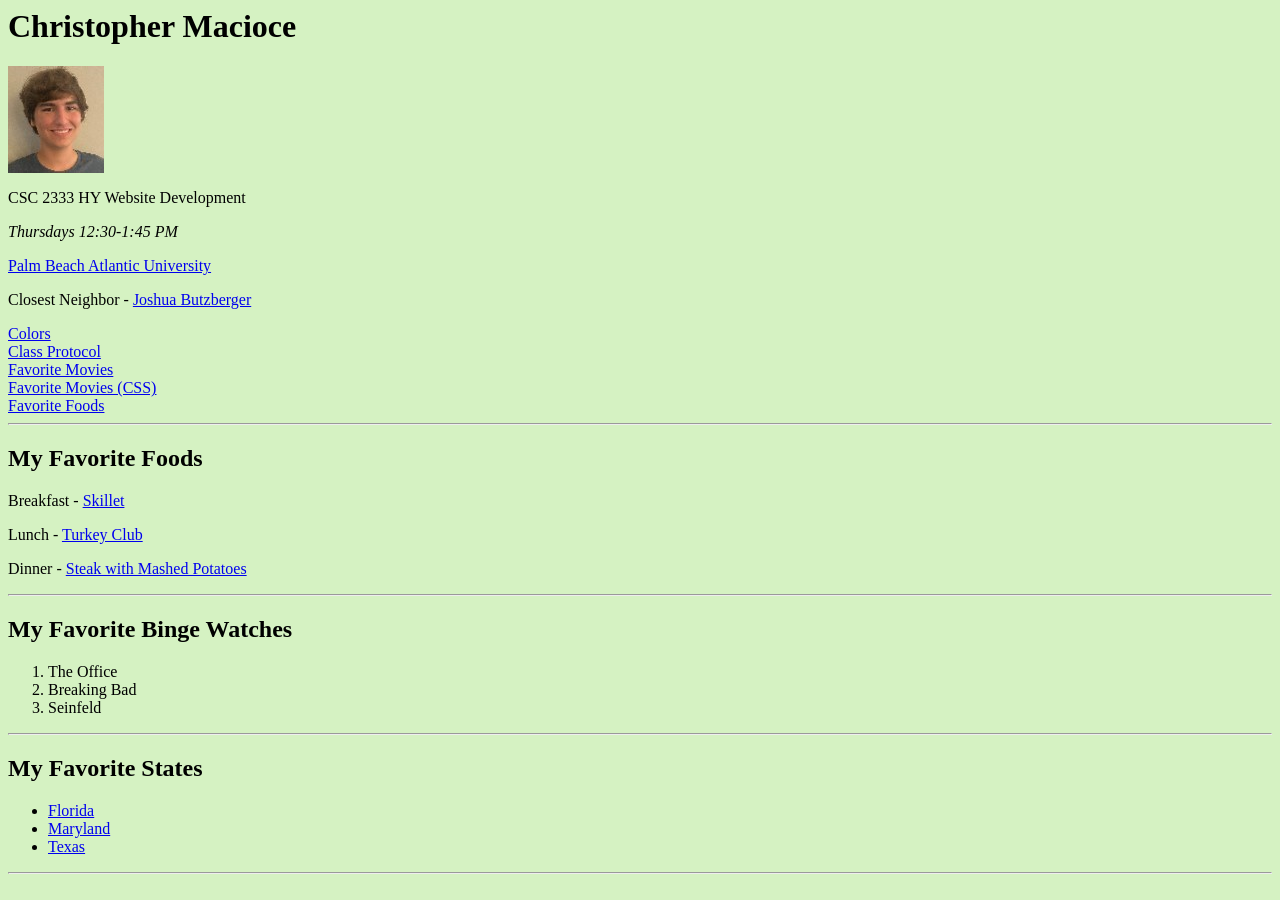
==== index.html @ f14eafac "Add files via upload" ====
<html>
<head>
<title>Christopher Macioce - Home</title>
<style>body {background-color: #FFF98F;}</style>
<link rel='stylesheet' href="aamaster.css">
</head>
<body>
<h1>Christopher Macioce</h1>
<img src="myphoto.jpg">
<p>CSC 2333 HY Website Development</p>
<p><i>Thursdays 12:30-1:45 PM</i></p>
<a href="https://www.pba.edu/">Palm Beach Atlantic University</a>
<br>
<p>Closest Neighbor - <a href="https://jbutz.com/">Joshua Butzberger</a></p>
<a href="colors.html">Colors</a>
<br>
<a href="class_protocol_macioce.html">Class Protocol</a>
<br>
<a href="movies.html">Favorite Movies</a>
<br>
<a href="movies_css.html">Favorite Movies (CSS)</a>
<br>
<a href="food.html">Favorite Foods</a>
<hr>
<h2>My Favorite Foods</h2>
<p>Breakfast - <a href="breakfast.png">Skillet</p></a>
<p>Lunch - <a href="lunch.png">Turkey Club</p></a>
<p>Dinner - <a href="dinner.png">Steak with Mashed Potatoes</p></a>
<hr>
<h2>My Favorite Binge Watches</h2>
<ol>
<li>The Office</li>
<li>Breaking Bad</li>
<li>Seinfeld</li>
</ol>
<hr>
<h2>My Favorite States</h2>
<ul>
<li><a href="https://en.wikipedia.org/wiki/Florida">Florida</li></a>
<li><a href="https://en.wikipedia.org/wiki/Maryland">Maryland</li></a>
<li><a href="https://en.wikipedia.org/wiki/Texas">Texas</li></a>
</ul>
<hr>
</body>
</html>
---- aamaster.css ----
/* Master Color */
/* Color 01 E1FCF9 */
/* Color 02 FFFD8F */
body {background-color: #D5F2C2;}
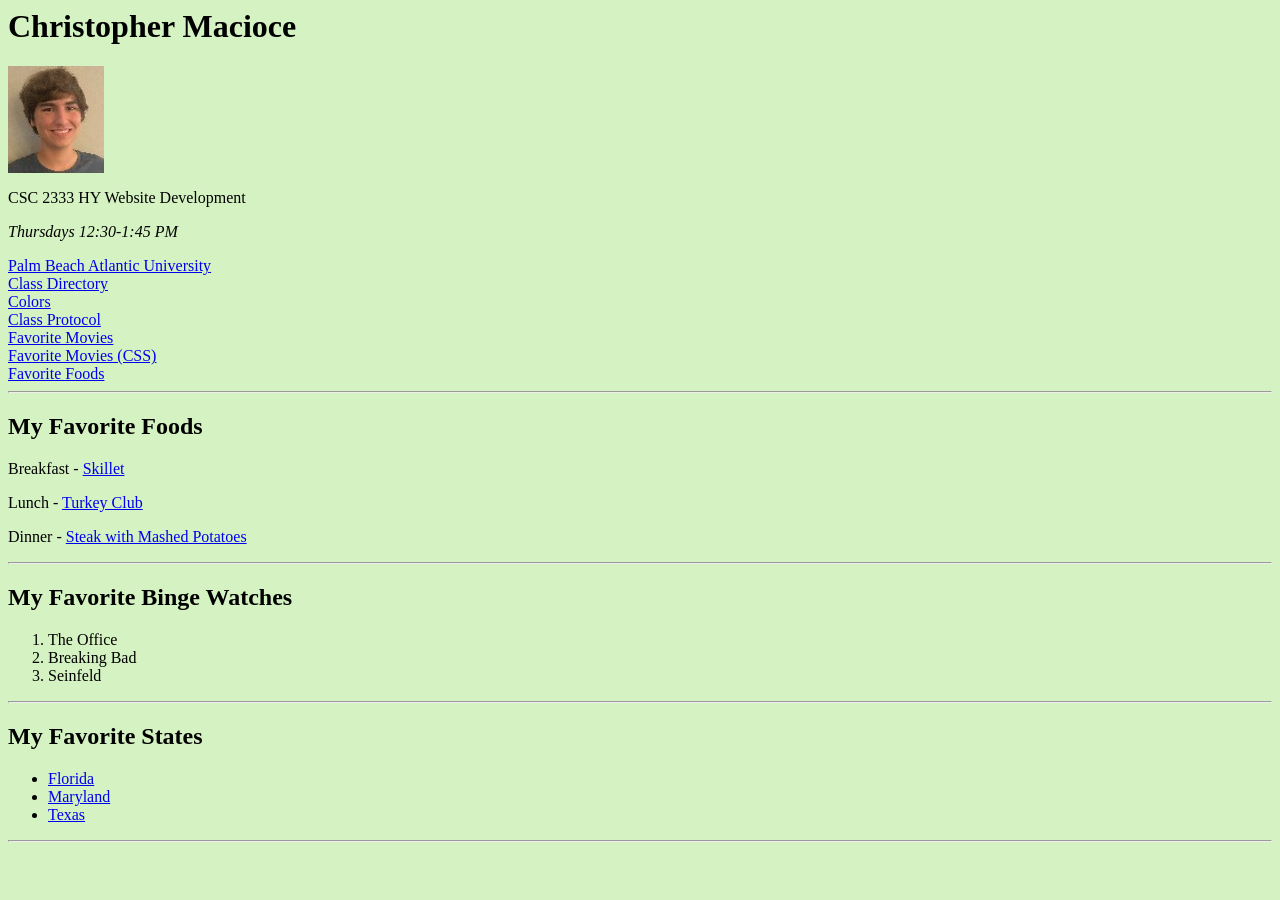
==== commit 80975cb9: "Add files via upload" ====
--- a/index.html
+++ b/index.html
@@ -11,7 +11,8 @@
 <p><i>Thursdays 12:30-1:45 PM</i></p>
 <a href="https://www.pba.edu/">Palm Beach Atlantic University</a>
 <br>
-<p>Closest Neighbor - <a href="https://jbutz.com/">Joshua Butzberger</a></p>
+<a href="directory.html">Class Directory</a>
+<br>
 <a href="colors.html">Colors</a>
 <br>
 <a href="class_protocol_macioce.html">Class Protocol</a>
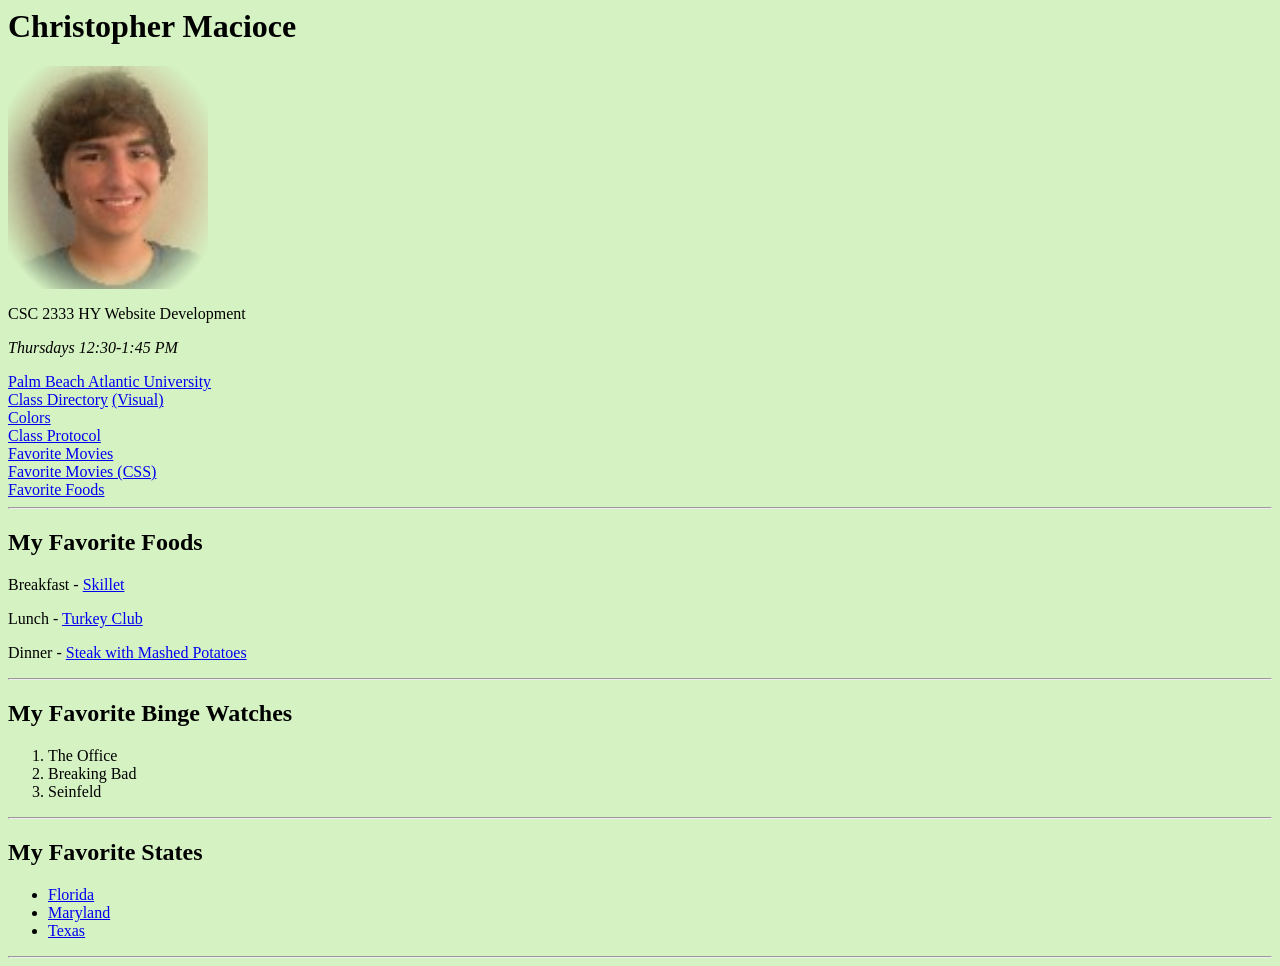
==== commit e33892c7: "Add files via upload" ====
--- a/index.html
+++ b/index.html
@@ -6,12 +6,16 @@
 </head>
 <body>
 <h1>Christopher Macioce</h1>
-<img src="myphoto.jpg">
+<img src="myphoto.jpg" width="200" style="
+border-radius: 10%;
+-webkit-mask-image: radial-gradientellipse 75% 75% at 50% 50%, black 50%, transparent 80%); mask-image: radial-gradient(ellipse 75% 75% at 50% 50%, black 50%, transparent 80%);
+">
 <p>CSC 2333 HY Website Development</p>
 <p><i>Thursdays 12:30-1:45 PM</i></p>
 <a href="https://www.pba.edu/">Palm Beach Atlantic University</a>
 <br>
 <a href="directory.html">Class Directory</a>
+<a href="visual_directory.html">(Visual)</a>
 <br>
 <a href="colors.html">Colors</a>
 <br>
--- a/aamaster.css
+++ b/aamaster.css
@@ -1,4 +1,4 @@
 /* Master Color */
 /* Color 01 E1FCF9 */
 /* Color 02 FFFD8F */
-body {background-color: #D5F2C2;}+body {background-color: #D5F2C2;}
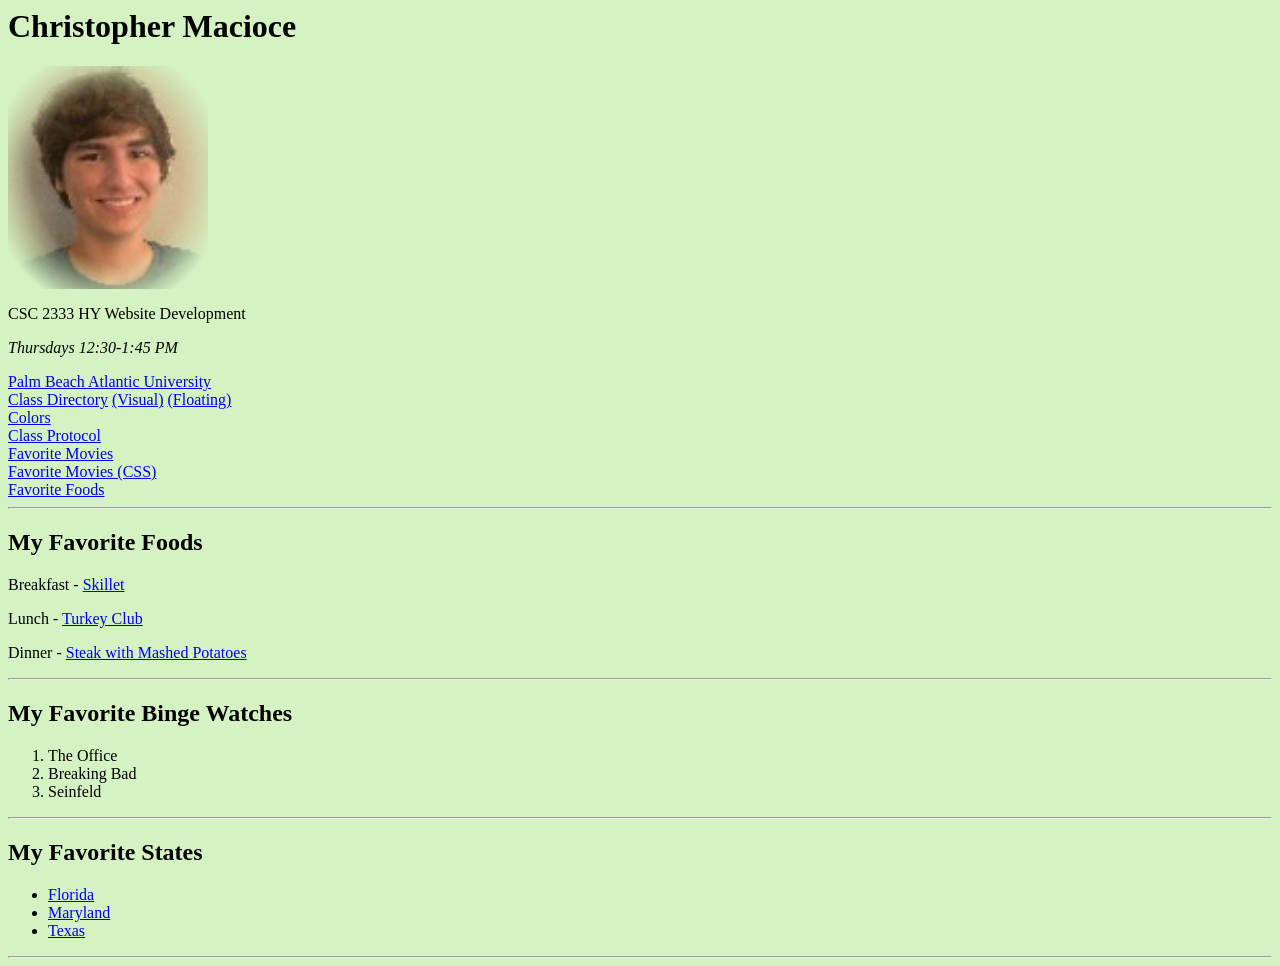
==== commit 5187c708: "Add files via upload" ====
--- a/index.html
+++ b/index.html
@@ -16,6 +16,7 @@
 <br>
 <a href="directory.html">Class Directory</a>
 <a href="visual_directory.html">(Visual)</a>
+<a href="floating_directory.html">(Floating)</a>
 <br>
 <a href="colors.html">Colors</a>
 <br>
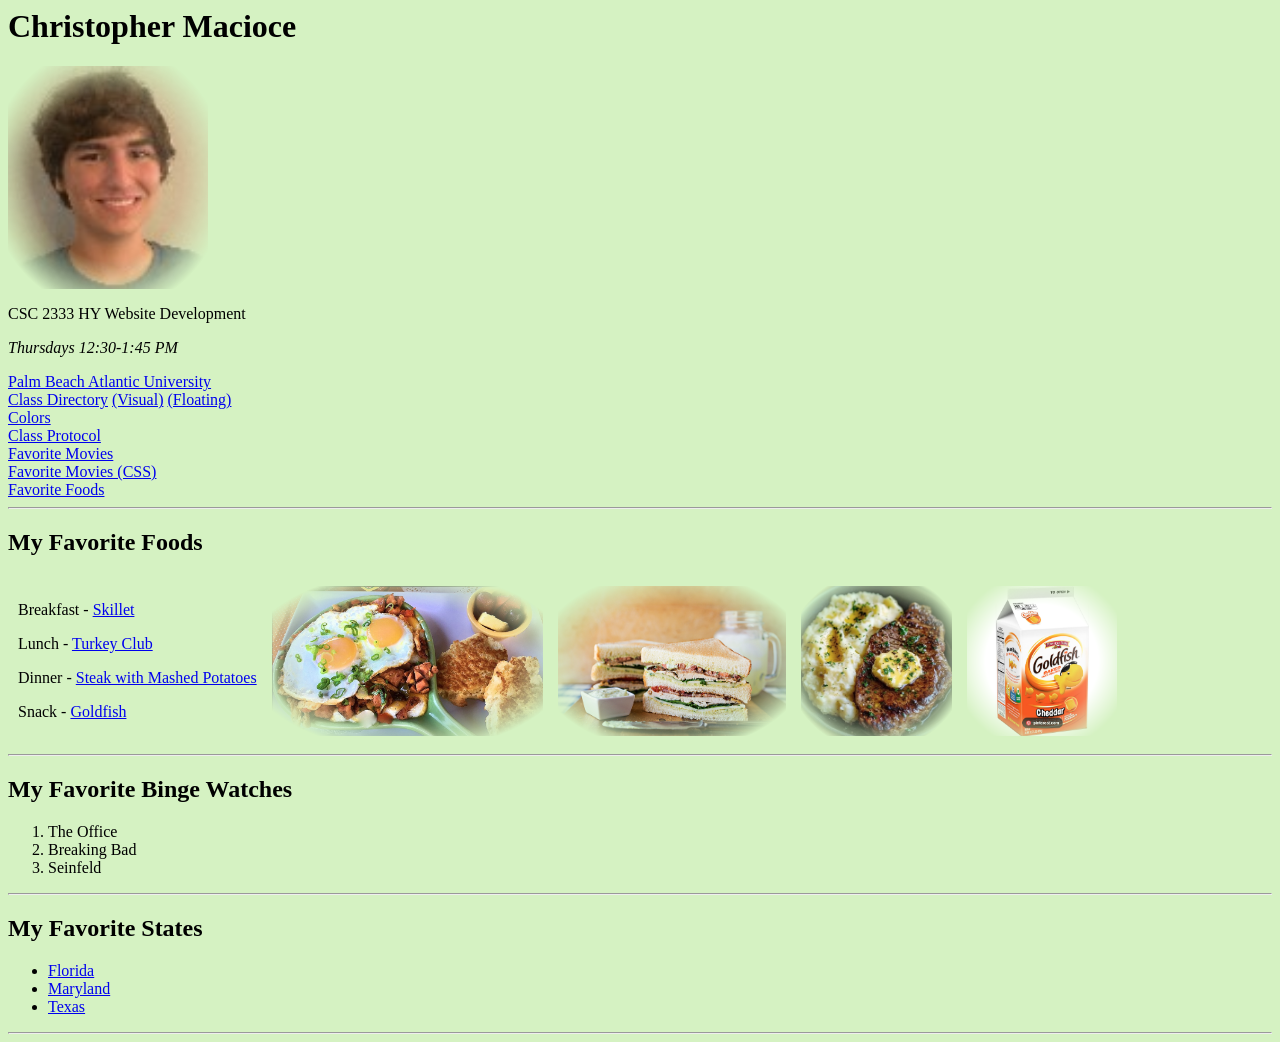
==== commit e6194d4f: "Add files via upload" ====
--- a/index.html
+++ b/index.html
@@ -3,13 +3,13 @@
 <title>Christopher Macioce - Home</title>
 <style>body {background-color: #FFF98F;}</style>
 <link rel='stylesheet' href="aamaster.css">
+<style>
+img{border-radius: 10%; -webkit-mask-image: radial-gradient(ellipse 75% 75% at 50% 50%, black 50%, transparent 80%); mask-image: radial-gradient(ellipse 75% 75% at 50% 50%, black 50%, transparent 80%);}
+</style>
 </head>
 <body>
 <h1>Christopher Macioce</h1>
-<img src="myphoto.jpg" width="200" style="
-border-radius: 10%;
--webkit-mask-image: radial-gradientellipse 75% 75% at 50% 50%, black 50%, transparent 80%); mask-image: radial-gradient(ellipse 75% 75% at 50% 50%, black 50%, transparent 80%);
-">
+<img src="myphoto.jpg" width="200">
 <p>CSC 2333 HY Website Development</p>
 <p><i>Thursdays 12:30-1:45 PM</i></p>
 <a href="https://www.pba.edu/">Palm Beach Atlantic University</a>
@@ -29,9 +29,19 @@
 <a href="food.html">Favorite Foods</a>
 <hr>
 <h2>My Favorite Foods</h2>
+<table cellpadding=5 cellspacing=5>
+<tr>
+<td>
 <p>Breakfast - <a href="breakfast.png">Skillet</p></a>
 <p>Lunch - <a href="lunch.png">Turkey Club</p></a>
 <p>Dinner - <a href="dinner.png">Steak with Mashed Potatoes</p></a>
+<p>Snack - <a href="snack.png">Goldfish</p></a>
+</td>
+<td><img src="breakfast.png" height=150></td>
+<td><img src="lunch.png" height=150></td>
+<td><img src="dinner.png" height=150></td>
+<td><img src="snack.png" height=150></td>
+</table>
 <hr>
 <h2>My Favorite Binge Watches</h2>
 <ol>
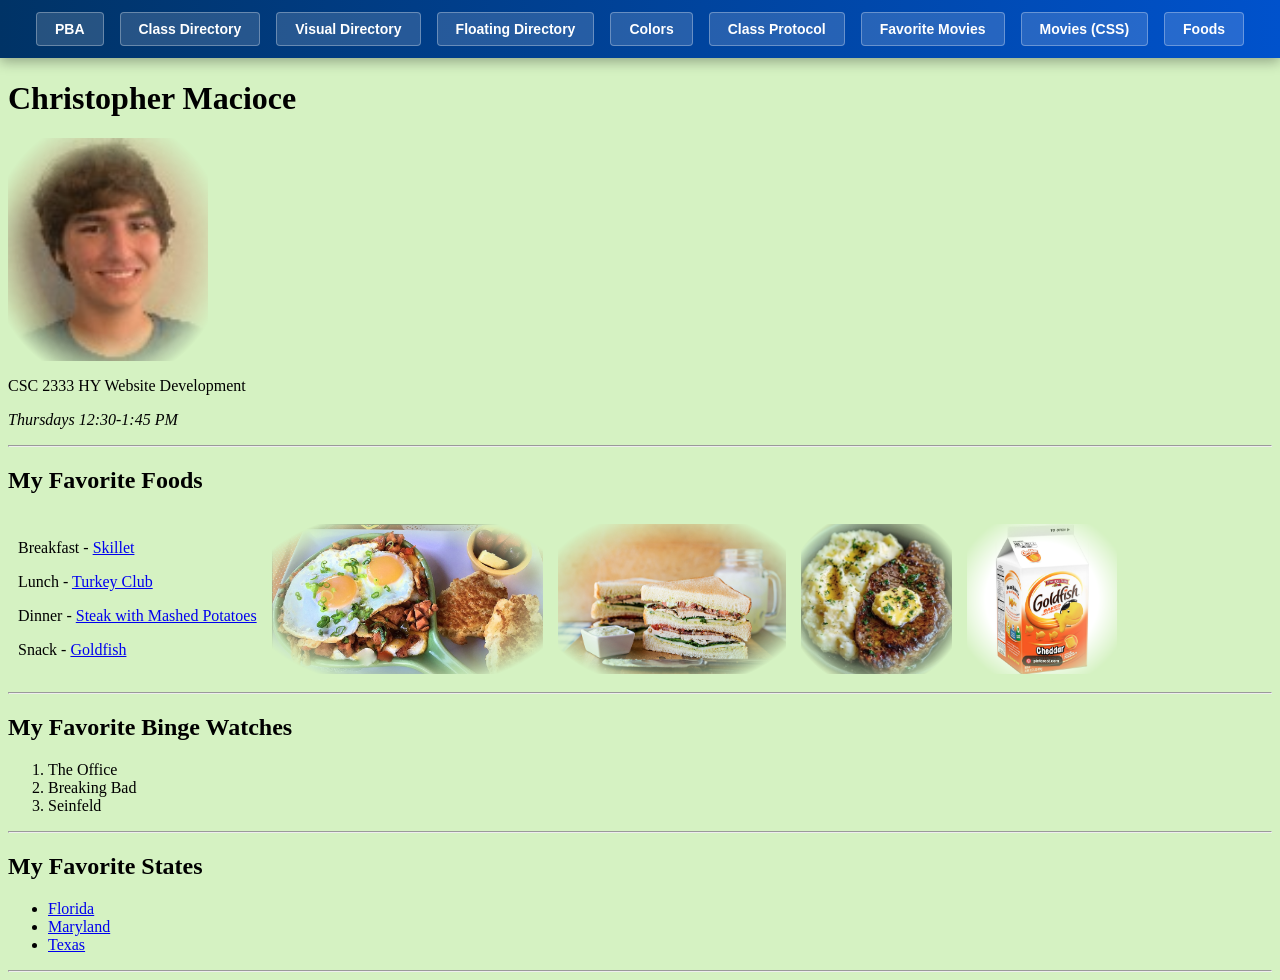
==== commit feff0844: "Add files via upload" ====
--- a/index.html
+++ b/index.html
@@ -1,61 +1,112 @@
 <html>
 <head>
-<title>Christopher Macioce - Home</title>
-<style>body {background-color: #FFF98F;}</style>
-<link rel='stylesheet' href="aamaster.css">
-<style>
-img{border-radius: 10%; -webkit-mask-image: radial-gradient(ellipse 75% 75% at 50% 50%, black 50%, transparent 80%); mask-image: radial-gradient(ellipse 75% 75% at 50% 50%, black 50%, transparent 80%);}
-</style>
+    <title>Christopher Macioce - Home</title>
+    <style>
+        /* Navbar specific styles */
+        .navbar {
+            position: fixed;
+            top: 0;
+            left: 0;
+            width: 100%;
+            /* Royal Blue Gradient */
+            background: linear-gradient(90deg, #003366, #0052cc);
+            display: flex;
+            justify-content: center;
+            align-items: center;
+            padding: 12px 0;
+            box-shadow: 0 4px 12px rgba(0,0,0,0.3);
+            z-index: 1000;
+        }
+
+        /* Defined button look for links */
+        .navbar a {
+            color: white !important; /* Forces nav text to be white for readability */
+            text-decoration: none;
+            padding: 8px 18px;
+            margin: 0 8px;
+            border-radius: 4px;
+            font-size: 14px;
+            font-weight: bold;
+            background: rgba(255, 255, 255, 0.15);
+            border: 1px solid rgba(255, 255, 255, 0.3);
+            transition: all 0.2s ease-in-out;
+            font-family: Arial, sans-serif;
+        }
+
+        /* Hover "Pop" effect */
+        .navbar a:hover {
+            background-color: #ffffff;
+            color: #003366 !important;
+            transform: scale(1.05); /* Makes the button grow slightly */
+            box-shadow: 0 4px 15px rgba(0,0,0,0.4);
+        }
+
+        /* Main Page Styles */
+        body {
+            background-color: #FFF98F;
+            margin-top: 80px; /* Space for the navbar */
+        }
+
+        img {
+            border-radius: 10%;
+            -webkit-mask-image: radial-gradient(ellipse 75% 75% at 50% 50%, black 50%, transparent 80%);
+            mask-image: radial-gradient(ellipse 75% 75% at 50% 50%, black 50%, transparent 80%);
+        }
+    </style>
+    <link rel='stylesheet' href="aamaster.css">
 </head>
 <body>
+
+<nav class="navbar">
+    <a href="https://www.pba.edu/">PBA</a>
+    <a href="directory.html">Class Directory</a>
+    <a href="visual_directory.html">Visual Directory</a>
+    <a href="floating_directory.html">Floating Directory</a>
+    <a href="colors.html">Colors</a>
+    <a href="class_protocol_macioce.html">Class Protocol</a>
+    <a href="movies.html">Favorite Movies</a>
+    <a href="movies_css.html">Movies (CSS)</a>
+    <a href="food.html">Foods</a>
+</nav>
+
 <h1>Christopher Macioce</h1>
 <img src="myphoto.jpg" width="200">
 <p>CSC 2333 HY Website Development</p>
 <p><i>Thursdays 12:30-1:45 PM</i></p>
-<a href="https://www.pba.edu/">Palm Beach Atlantic University</a>
-<br>
-<a href="directory.html">Class Directory</a>
-<a href="visual_directory.html">(Visual)</a>
-<a href="floating_directory.html">(Floating)</a>
-<br>
-<a href="colors.html">Colors</a>
-<br>
-<a href="class_protocol_macioce.html">Class Protocol</a>
-<br>
-<a href="movies.html">Favorite Movies</a>
-<br>
-<a href="movies_css.html">Favorite Movies (CSS)</a>
-<br>
-<a href="food.html">Favorite Foods</a>
+
 <hr>
 <h2>My Favorite Foods</h2>
 <table cellpadding=5 cellspacing=5>
-<tr>
-<td>
-<p>Breakfast - <a href="breakfast.png">Skillet</p></a>
-<p>Lunch - <a href="lunch.png">Turkey Club</p></a>
-<p>Dinner - <a href="dinner.png">Steak with Mashed Potatoes</p></a>
-<p>Snack - <a href="snack.png">Goldfish</p></a>
-</td>
-<td><img src="breakfast.png" height=150></td>
-<td><img src="lunch.png" height=150></td>
-<td><img src="dinner.png" height=150></td>
-<td><img src="snack.png" height=150></td>
+    <tr>
+        <td>
+            <p>Breakfast - <a href="breakfast.png">Skillet</a></p>
+            <p>Lunch - <a href="lunch.png">Turkey Club</a></p>
+            <p>Dinner - <a href="dinner.png">Steak with Mashed Potatoes</a></p>
+            <p>Snack - <a href="snack.png">Goldfish</a></p>
+        </td>
+        <td><img src="breakfast.png" height=150></td>
+        <td><img src="lunch.png" height=150></td>
+        <td><img src="dinner.png" height=150></td>
+        <td><img src="snack.png" height=150></td>
+    </tr>
 </table>
+
 <hr>
 <h2>My Favorite Binge Watches</h2>
 <ol>
-<li>The Office</li>
-<li>Breaking Bad</li>
-<li>Seinfeld</li>
+    <li>The Office</li>
+    <li>Breaking Bad</li>
+    <li>Seinfeld</li>
 </ol>
+
 <hr>
 <h2>My Favorite States</h2>
 <ul>
-<li><a href="https://en.wikipedia.org/wiki/Florida">Florida</li></a>
-<li><a href="https://en.wikipedia.org/wiki/Maryland">Maryland</li></a>
-<li><a href="https://en.wikipedia.org/wiki/Texas">Texas</li></a>
+    <li><a href="https://en.wikipedia.org/wiki/Florida">Florida</a></li>
+    <li><a href="https://en.wikipedia.org/wiki/Maryland">Maryland</a></li>
+    <li><a href="https://en.wikipedia.org/wiki/Texas">Texas</a></li>
 </ul>
 <hr>
+
 </body>
 </html>
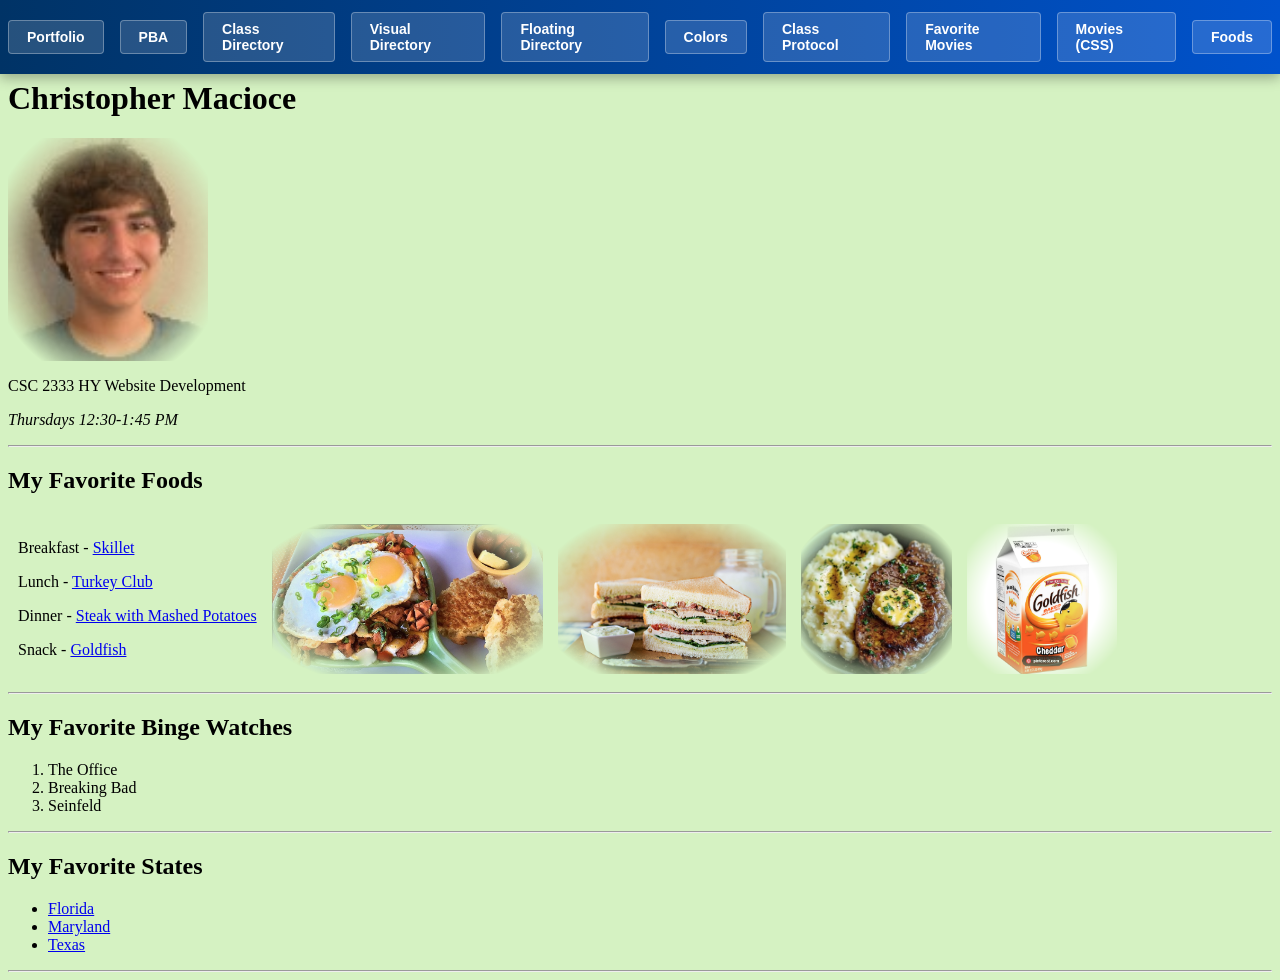
==== commit 986e8b3d: "Add files via upload" ====
--- a/index.html
+++ b/index.html
@@ -58,6 +58,7 @@
 <body>
 
 <nav class="navbar">
+    <a href="https://yaxsama.github.io/portfolio/">Portfolio</a>
     <a href="https://www.pba.edu/">PBA</a>
     <a href="directory.html">Class Directory</a>
     <a href="visual_directory.html">Visual Directory</a>
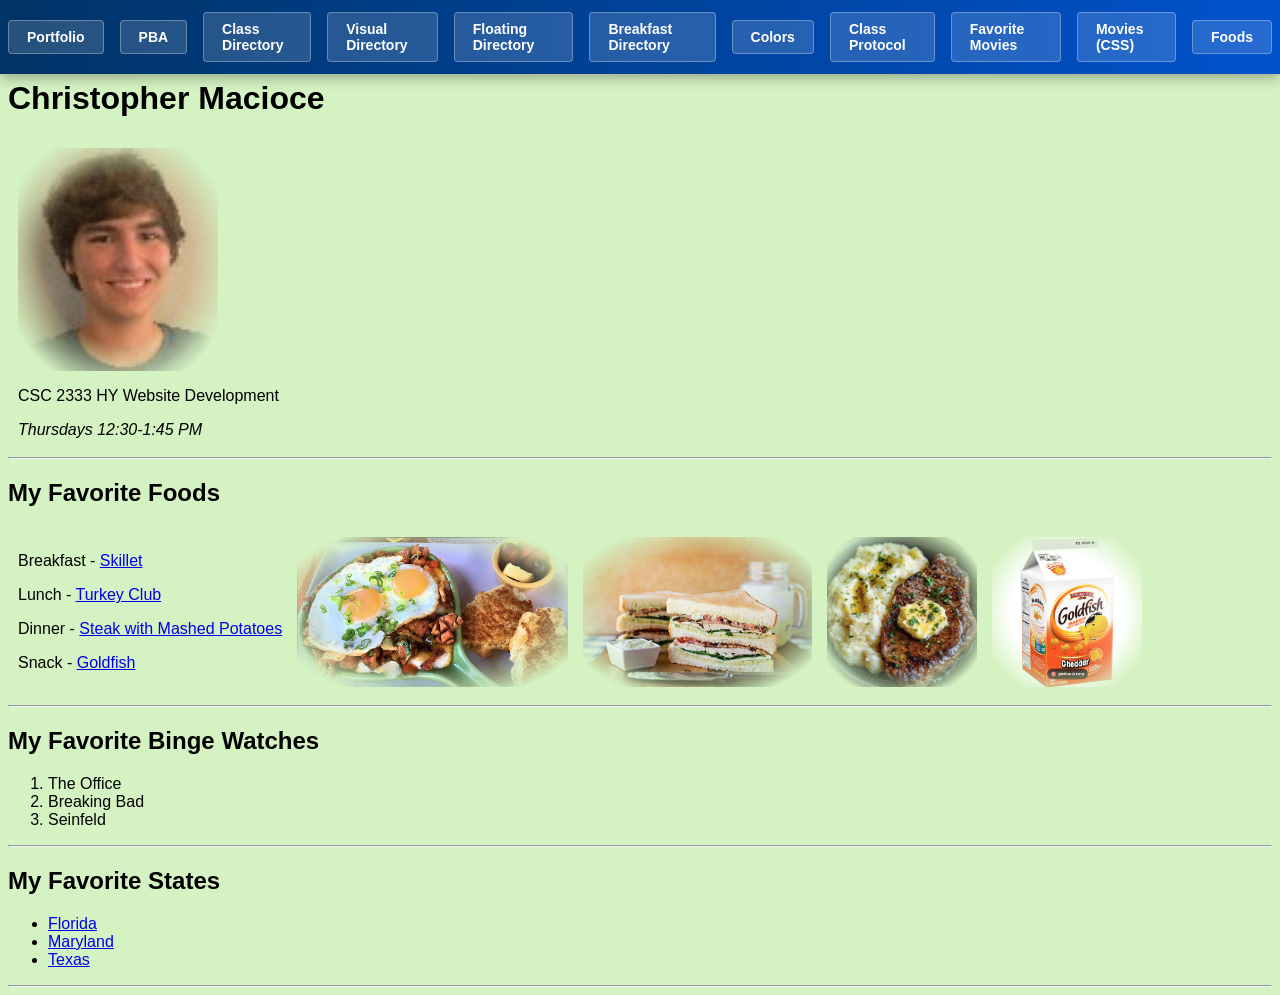
==== commit a57e1629: "Add files via upload" ====
--- a/index.html
+++ b/index.html
@@ -8,7 +8,6 @@
             top: 0;
             left: 0;
             width: 100%;
-            /* Royal Blue Gradient */
             background: linear-gradient(90deg, #003366, #0052cc);
             display: flex;
             justify-content: center;
@@ -18,9 +17,8 @@
             z-index: 1000;
         }
 
-        /* Defined button look for links */
         .navbar a {
-            color: white !important; /* Forces nav text to be white for readability */
+            color: white !important;
             text-decoration: none;
             padding: 8px 18px;
             margin: 0 8px;
@@ -33,24 +31,35 @@
             font-family: Arial, sans-serif;
         }
 
-        /* Hover "Pop" effect */
         .navbar a:hover {
             background-color: #ffffff;
             color: #003366 !important;
-            transform: scale(1.05); /* Makes the button grow slightly */
+            transform: scale(1.05);
             box-shadow: 0 4px 15px rgba(0,0,0,0.4);
         }
 
         /* Main Page Styles */
         body {
             background-color: #FFF98F;
-            margin-top: 80px; /* Space for the navbar */
+            margin-top: 80px;
+            font-family: Arial, sans-serif;
         }
 
         img {
             border-radius: 10%;
             -webkit-mask-image: radial-gradient(ellipse 75% 75% at 50% 50%, black 50%, transparent 80%);
             mask-image: radial-gradient(ellipse 75% 75% at 50% 50%, black 50%, transparent 80%);
+        }
+
+        /* Movie Group Hover Effect */
+        .movie-img {
+            opacity: 0; /* Movies start invisible */
+            transition: opacity 0.5s ease-in-out; /* Smooth fade */
+        }
+
+        /* When the first table cell (your photo) is hovered, show all movie images */
+        .profile-cell:hover ~ td .movie-img {
+            opacity: 1;
         }
     </style>
     <link rel='stylesheet' href="aamaster.css">
@@ -63,6 +72,7 @@
     <a href="directory.html">Class Directory</a>
     <a href="visual_directory.html">Visual Directory</a>
     <a href="floating_directory.html">Floating Directory</a>
+    <a href="breakfast_directory.html">Breakfast Directory</a>
     <a href="colors.html">Colors</a>
     <a href="class_protocol_macioce.html">Class Protocol</a>
     <a href="movies.html">Favorite Movies</a>
@@ -71,13 +81,26 @@
 </nav>
 
 <h1>Christopher Macioce</h1>
-<img src="myphoto.jpg" width="200">
-<p>CSC 2333 HY Website Development</p>
-<p><i>Thursdays 12:30-1:45 PM</i></p>
+
+<!-- Movie Gallery Table triggered by Photo -->
+<table cellpadding="5" cellspacing="5">
+    <tr>
+        <!-- Added 'profile-cell' class here to act as the trigger -->
+        <td class="profile-cell">
+            <img src="myphoto.jpg" width="200">
+            <p>CSC 2333 HY Website Development</p>
+            <p><i>Thursdays 12:30-1:45 PM</i></p>
+        </td>
+        <td><img src="movie1.png" height="150" class="movie-img"></td>
+        <td><img src="movie2.png" height="150" class="movie-img"></td>
+        <td><img src="movie3.png" height="150" class="movie-img"></td>
+        <td><img src="movie4.png" height="150" class="movie-img"></td>
+    </tr>
+</table>
 
 <hr>
 <h2>My Favorite Foods</h2>
-<table cellpadding=5 cellspacing=5>
+<table cellpadding="5" cellspacing="5">
     <tr>
         <td>
             <p>Breakfast - <a href="breakfast.png">Skillet</a></p>
@@ -85,10 +108,10 @@
             <p>Dinner - <a href="dinner.png">Steak with Mashed Potatoes</a></p>
             <p>Snack - <a href="snack.png">Goldfish</a></p>
         </td>
-        <td><img src="breakfast.png" height=150></td>
-        <td><img src="lunch.png" height=150></td>
-        <td><img src="dinner.png" height=150></td>
-        <td><img src="snack.png" height=150></td>
+        <td><img src="breakfast.png" height="150"></td>
+        <td><img src="lunch.png" height="150"></td>
+        <td><img src="dinner.png" height="150"></td>
+        <td><img src="snack.png" height="150"></td>
     </tr>
 </table>
 
